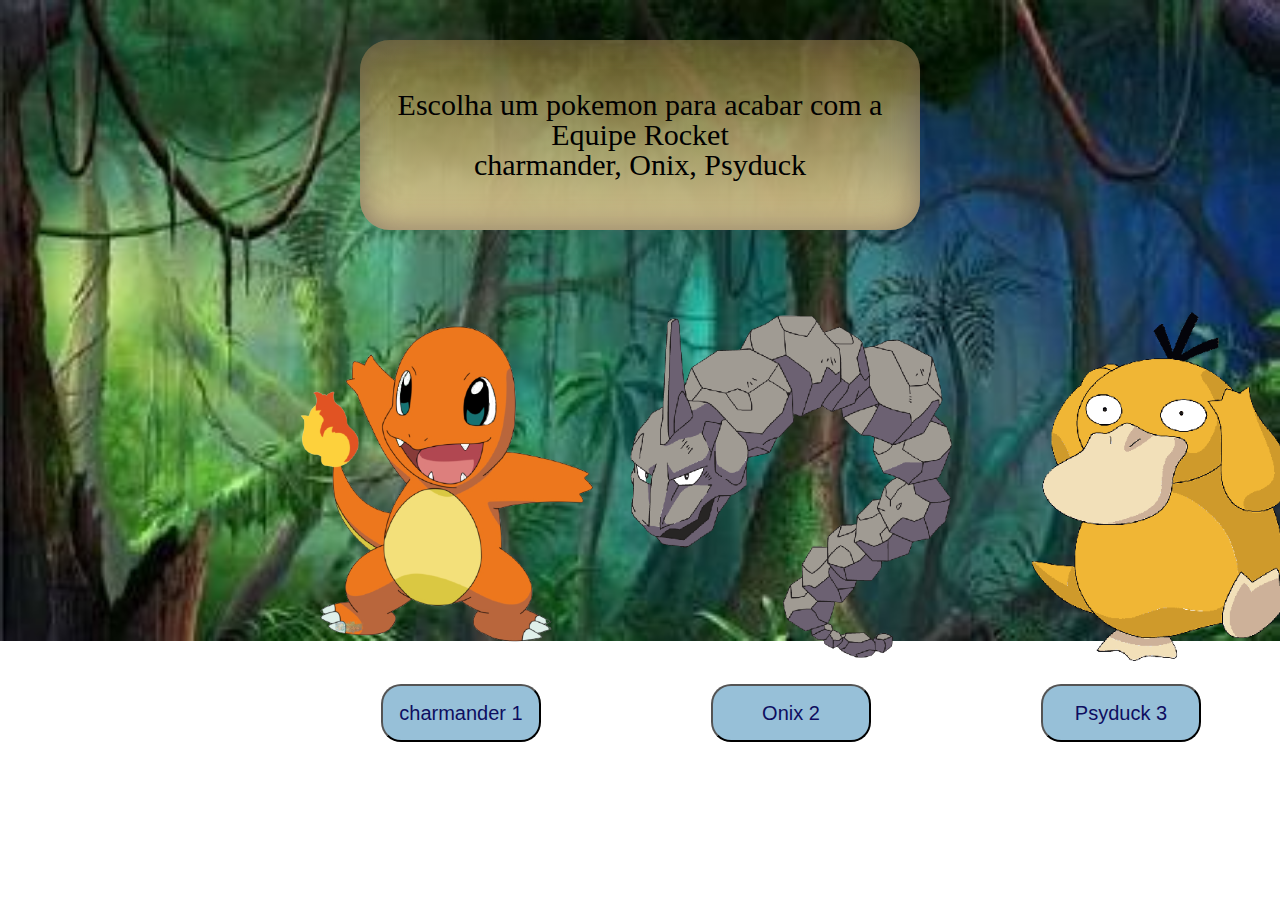
==== fase-final.html @ 3b33e625 "jogo finalizado" ====
<!DOCTYPE html>
<html lang="pt">
  <head>
    <meta charset="UTF-8" />
    <meta http-equiv="X-UA-Compatible" content="IE=edge" />
    <meta name="viewport" content="width=device-width, initial-scale=1.0" />
    <link rel="stylesheet" href="reset.css" />
    <link rel="stylesheet" href="style.css" />
    <title>fase 5</title>
  </head>
  <body class="capa-fase-final">
    <section>
      <div class="historia-final">
        Escolha um pokemon para acabar com a Equipe Rocket<br />
        charmander, Onix, Psyduck
      </div>
    </section>

    <div class="decisao">
      <div class="charmander">
        <img src="Projeto-final-imagens/charmander1.png" />
        <a href="ultima-batalha.html">
          <button type="button">charmander 1</button>
        </a>
      </div>

      <div class="onix">
        <img src="Projeto-final-imagens/onix.png" />
        <a href="ultima-batalha2.html">
          <button type="button">Onix 2</button></a
        >
      </div>
      <div class="psyduck">
        <img src="Projeto-final-imagens/psyduck.png" />
        <a href="ultima-batalha-3.html">
          <button type="button">Psyduck 3</button></a
        >
      </div>
    </div>
  </body>
</html>
---- style.css ----
.capa {
  background-image: url('./Projeto-final-imagens/Eindoak_Town.png');
  background-repeat: no-repeat;
  background-size: 100%;
}
.titulo-principal {
  position: relative;
  height: 93px;
  display: flex;
  justify-content: space-around;
  align-items: center;
  width: 31%;
  font-size: 50px;
  border-radius: 30px;
  background-image: linear-gradient(rgba(85, 133, 187, 0), rgb(181, 207, 223));
  margin: 30px auto;
}

.titulo-descricao {
  font-size: 30px;
  width: 50%;
  text-align: center;
  box-shadow: inset 0 0 1em rgb(88 77 75 / 64%);
  border-radius: 30px;
  background-image: linear-gradient(
    rgba(115, 170, 233, 0.26),
    rgb(181, 207, 223)
  );
  margin: 40px auto;
  padding: 60px 24px;
}

.iniciar-jogo {
  width: 20%;
  font-size: 30px;
  border-radius: 30px;
  background-image: linear-gradient(
    rgb(230, 240, 99),
    rgba(233, 200, 56, 0.911)
  );
  margin: auto;
  text-align: center;
  padding: 20px 20px;
}

.iniciar-jogo:hover span {
  font-size: 40px;
  text-align: none;
}

.iniciar-jogo:active span {
  color: white;
}

/* Css página Escolha dos personagens. */
.capa2 {
  background-image: url('./Projeto-final-imagens/background-personagens.png');
  background-repeat: no-repeat;
  background-size: 100%;
}

.titulo-personagens {
  position: relative;
  height: 200px;
  display: flex;
  justify-content: center;
  align-items: center;
  width: 72%;
  padding-top: 33px;
}
.caixa {
  box-shadow: inset 0 0 1em rgba(88, 77, 75, 0.637);
  font-size: 50px;
  background-color: aliceblue;
  border-radius: 20px;
  padding: 30px;
}

.personagens {
  width: 940px;
  margin: 8px 105px;
  display: flex;
  justify-content: space-around;
  padding: 30px;
}

.personagens img {
  height: 350px;
  width: 160px;
  margin: 10px auto;
}
.personagens li {
  width: 30%;
  text-align: center;
  border: none;
  border-radius: 25px;
  box-shadow: inset 0 0 1em rgba(121, 6, 6, 0.459),
    0 0 1em rgba(53, 4, 4, 0.493);
}

.personagens li:hover {
  font-size: 50px;
  border-color: gold;
  background-color: aliceblue;
}
.personagens li a:hover {
  text-decoration: none;
}

.personagens li:hover span {
  color: black;
  border-style: double;
}

.personagem {
  display: flex;
  flex-direction: column;
  justify-content: center;
}

.personagem-nome {
  color: aliceblue;
  justify-content: center;
  padding: 20px 10px;
}

/* css fase 1 */

.capa3 {
  background-image: url('./Projeto-final-imagens/background-fase-1.jpg');
  background-repeat: no-repeat;
  background-size: 100%;
}

.historia-fase1 {
  font-size: 30px;
  width: 50%;
  text-align: center;
  box-shadow: inset 0 0 1em rgb(88 77 75 / 64%);
  border-radius: 30px;
  background-image: linear-gradient(
    rgba(115, 170, 233, 0.26),
    rgb(181, 207, 223)
  );
  margin: 40px auto;
  padding: 60px 24px;
}

.escolha {
  font-size: 26px;
  text-align: center;
  border-radius: 30px;
  padding: 24px 6px;
}

.escolha :hover {
  font-size: 30px;
  background-color: rgb(226, 218, 113);
}

button {
  font-size: 24px;
  border-radius: 20px;
  background: #73aacbbd;
  color: #0e0e60;
  width: 146px;
  margin: 10px 51px;
}

/* css fase 2 */

.capa4 {
  background-image: url('./Projeto-final-imagens/background-fase-2.png');
  background-repeat: no-repeat;
  background-size: 100%;
}

.decisao {
  display: flex;
  justify-content: space-around;
  padding: 31px 296px;
}

.decisao img {
  height: 350px;
  margin: 10px auto;
}

button {
  font-size: 20px;
  border-radius: 20px;
  background: #73aacbbd;
  width: 160px;
  margin: 10px 85px;
  height: 58px;
}

.decisao :hover {
  font-size: 25px;
  color: white;
}

/* css fase 3 */

.capa5 {
  background-image: url('./Projeto-final-imagens/background-fase-3.jpg');
  background-repeat: no-repeat;
  background-size: 100%;
}

.decida {
  display: block;
  text-align: center;
  margin: 40px auto;
  padding: 50px 24px;
}

/* css fase 4 */

.capa6 {
  background-image: url('./Projeto-final-imagens/background-fase-4.jpg');
  background-repeat: no-repeat;
  background-size: 100%;
}

strong {
  color: white;
  font-size: 40px;
}

/* css final */

.capa-fase-final {
  background-image: url('./Projeto-final-imagens/background-fase-final.jpg');
  background-repeat: no-repeat;
  background-size: 100%;
}
.historia-final {
  display: block;
  font-size: 30px;
  width: 40%;
  text-align: center;
  box-shadow: inset 0 0 1em rgb(88 77 75 / 64%);
  border-radius: 30px;
  background-image: linear-gradient(
    rgba(192, 163, 69, 0.452),
    rgb(209, 191, 139)
  );
  margin: 40px auto;
  padding: 50px 24px;
}

.luta-final {
  display: flex;
  justify-content: space-around;
  padding: 31px 296px;
}
.luta-final img {
  height: 350px;
  margin: 10px auto;
}

/*css ultima batalha*/
.ultima-batalha {
  background-image: url('./Projeto-final-imagens/background-charmander.jpg');
  background-repeat: no-repeat;
  background-size: 100%;
}
/*css ultima batalha 2*/

.ultima-batalha2 {
  background-image: url('./Projeto-final-imagens/background-onix.png');
  background-repeat: no-repeat;
  background-size: 100%;
}

/*css ultima batalha8*/

.ultima-batalha3 {
  background-image: url('./Projeto-final-imagens/background-psyduck.jpeg');
  background-repeat: no-repeat;
  background-size: 100%;
}

/* css fim do jogo */

.capa-fim-do-jogo {
  background-image: url('./Projeto-final-imagens/background-fim-do-jogo.jpg');
  background-repeat: no-repeat;
  background-size: 100%;
}

/*css gameover */

.game-over {
  background-image: url('./Projeto-final-imagens/game-over2.jpg');
  background-repeat: no-repeat;
  background-size: 100%;
}

/*css game over staryu*/
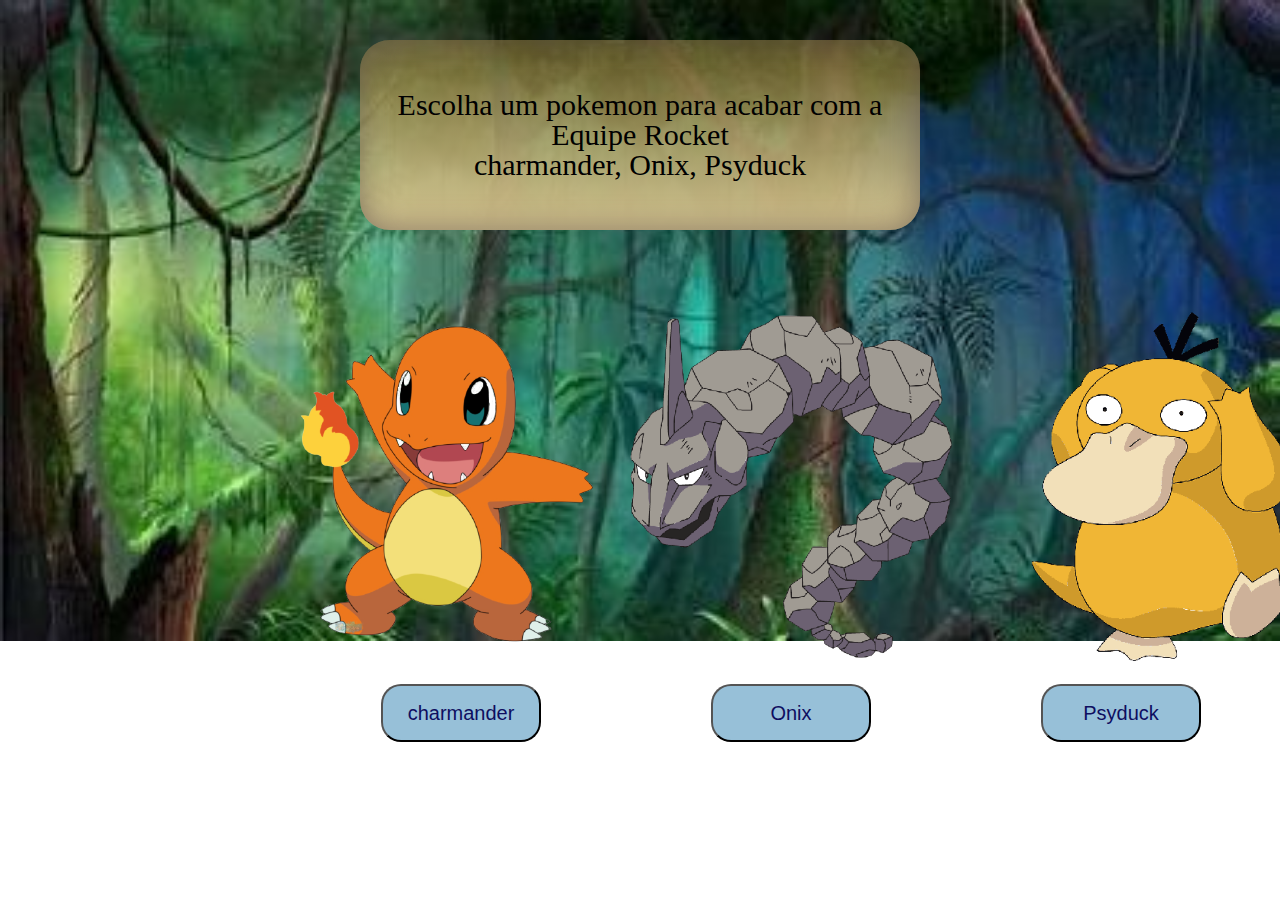
==== commit cd9cf3bd: "Atualizacao background" ====
--- a/fase-final.html
+++ b/fase-final.html
@@ -20,20 +20,18 @@
       <div class="charmander">
         <img src="Projeto-final-imagens/charmander1.png" />
         <a href="ultima-batalha.html">
-          <button type="button">charmander 1</button>
+          <button type="button">charmander</button>
         </a>
       </div>
 
       <div class="onix">
         <img src="Projeto-final-imagens/onix.png" />
-        <a href="ultima-batalha2.html">
-          <button type="button">Onix 2</button></a
-        >
+        <a href="ultima-batalha2.html"> <button type="button">Onix</button></a>
       </div>
       <div class="psyduck">
         <img src="Projeto-final-imagens/psyduck.png" />
         <a href="ultima-batalha-3.html">
-          <button type="button">Psyduck 3</button></a
+          <button type="button">Psyduck</button></a
         >
       </div>
     </div>
--- a/style.css
+++ b/style.css
@@ -41,6 +41,9 @@
   margin: auto;
   text-align: center;
   padding: 20px 20px;
+}
+.iniciar-jogo a {
+  text-decoration: none;
 }
 
 .iniciar-jogo:hover span {
@@ -262,14 +265,14 @@
 
 /*css ultima batalha*/
 .ultima-batalha {
-  background-image: url('./Projeto-final-imagens/background-charmander.jpg');
+  background-image: url('./Projeto-final-imagens/charmande-1.jpg');
   background-repeat: no-repeat;
   background-size: 100%;
 }
 /*css ultima batalha 2*/
 
 .ultima-batalha2 {
-  background-image: url('./Projeto-final-imagens/background-onix.png');
+  background-image: url('./Projeto-final-imagens/onix1.png');
   background-repeat: no-repeat;
   background-size: 100%;
 }
@@ -277,7 +280,7 @@
 /*css ultima batalha8*/
 
 .ultima-batalha3 {
-  background-image: url('./Projeto-final-imagens/background-psyduck.jpeg');
+  background-image: url('./Projeto-final-imagens/psyduck-ataque.jpeg');
   background-repeat: no-repeat;
   background-size: 100%;
 }
@@ -293,9 +296,7 @@
 /*css gameover */
 
 .game-over {
-  background-image: url('./Projeto-final-imagens/game-over2.jpg');
-  background-repeat: no-repeat;
-  background-size: 100%;
-}
-
-/*css game over staryu*/
+  background-image: url('./Projeto-final-imagens/Pokémon-Equipe-Rocket-capa.jpg');
+  background-repeat: no-repeat;
+  background-size: 100%;
+}
